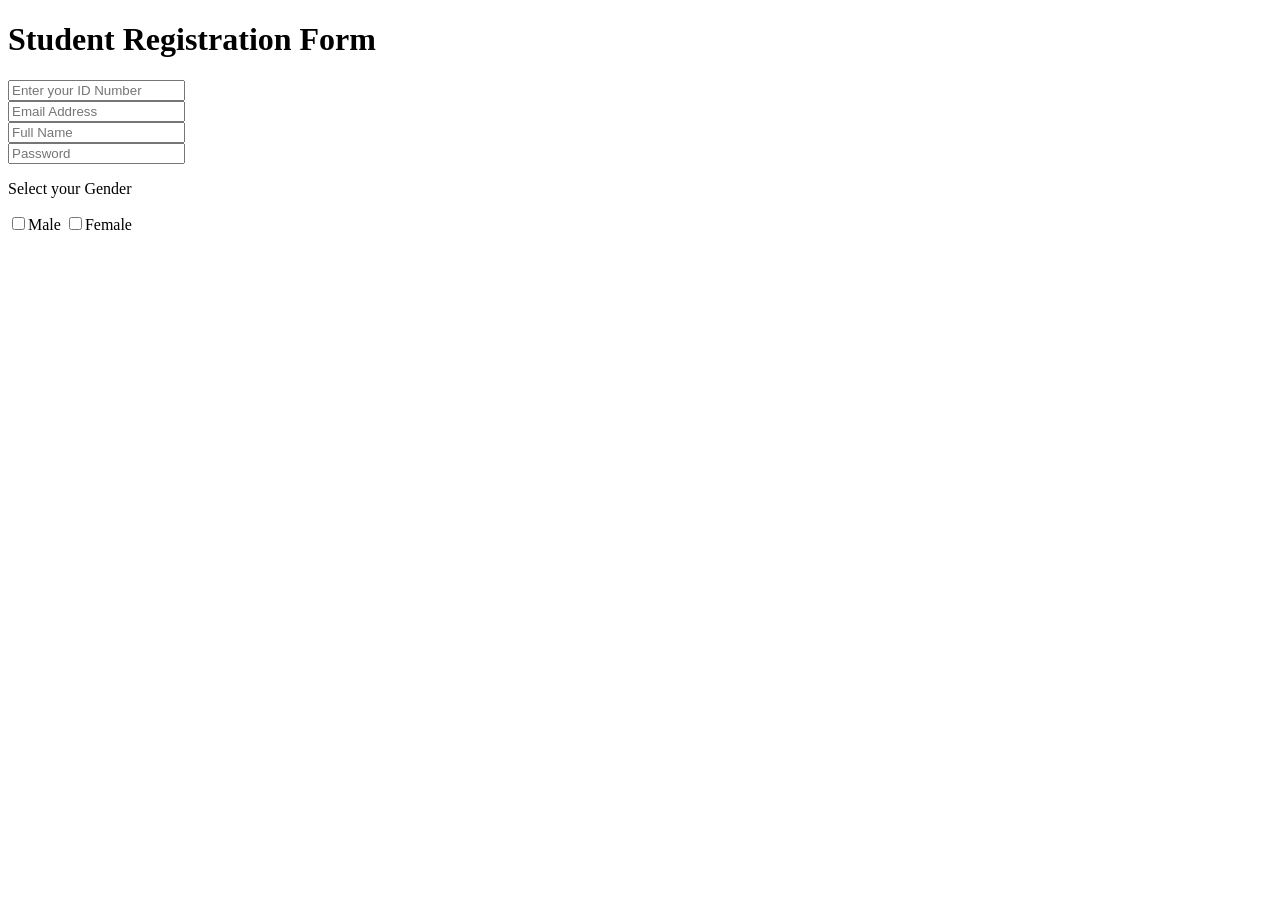
==== emmet-laboratory/04-form.html @ 5f33fa7d "Emmet Activities" ====
<!DOCTYPE html>
<html lang="en">
<head>
    <meta charset="UTF-8">
    <meta name="viewport" content="width=, initial-scale=1.0">
    <title>Document</title>
</head>
<body>
    <h1>Student Registration Form</h1>

    <div><input type="text" name="Student Id Number" id="IdNumber" placeholder="Enter your ID Number"></div>
    <div><input type="email" name="Email" id="EmailInput" placeholder="Email Address"></div>
    <div><input type="text" name="" id="" placeholder="Full Name"></div>
    <div><input type="password" name="Password" id="pass" placeholder="Password"></div>
    <p>Select your Gender</p>
    <div><input type="checkbox" name="checkbox" id="Male">Male 
        <input type="checkbox" name="checkbox2" id="Female">Female</div>



</body>
</html>
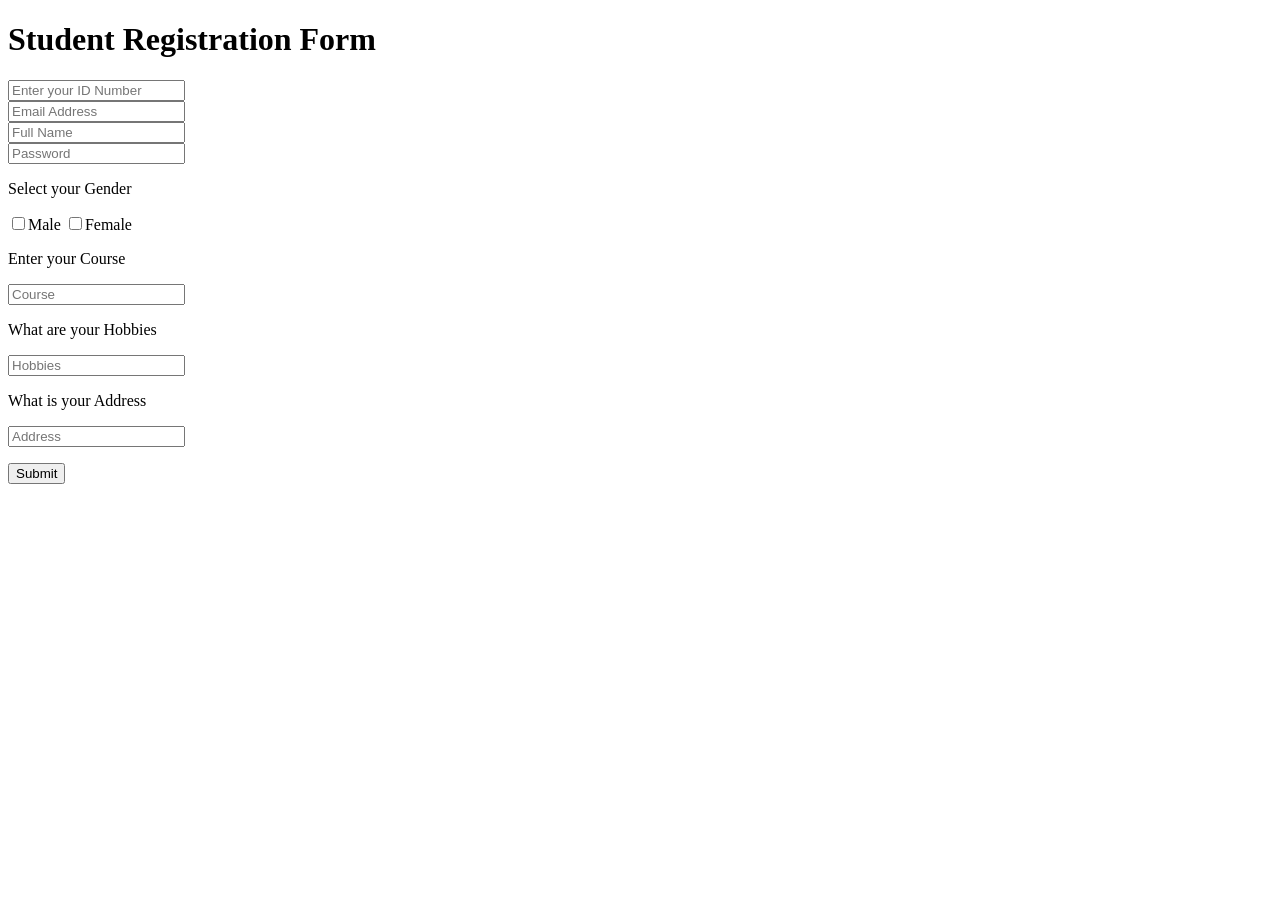
==== commit 9bee3e68: "intigration of #4 and #5" ====
--- a/emmet-laboratory/04-form.html
+++ b/emmet-laboratory/04-form.html
@@ -10,11 +10,19 @@
 
     <div><input type="text" name="Student Id Number" id="IdNumber" placeholder="Enter your ID Number"></div>
     <div><input type="email" name="Email" id="EmailInput" placeholder="Email Address"></div>
-    <div><input type="text" name="" id="" placeholder="Full Name"></div>
+    <div><input type="text" name="Full Name" id="FullNameInput" placeholder="Full Name"></div>
     <div><input type="password" name="Password" id="pass" placeholder="Password"></div>
     <p>Select your Gender</p>
     <div><input type="checkbox" name="checkbox" id="Male">Male 
         <input type="checkbox" name="checkbox2" id="Female">Female</div>
+    <p>Enter your Course</p>
+    <input type="text" name="Course" id="CourseInput" placeholder="Course">
+    <p>What are your Hobbies</p>
+    <input type="text" name="Hobbies" id="HobbiesInput" placeholder="Hobbies">
+    <p>What is your Address</p>
+    <input type="text" name="Address" id="AddressInput" placeholder="Address">
+    <p></p>
+    <input type="submit" value="Submit">    
 
 
 
